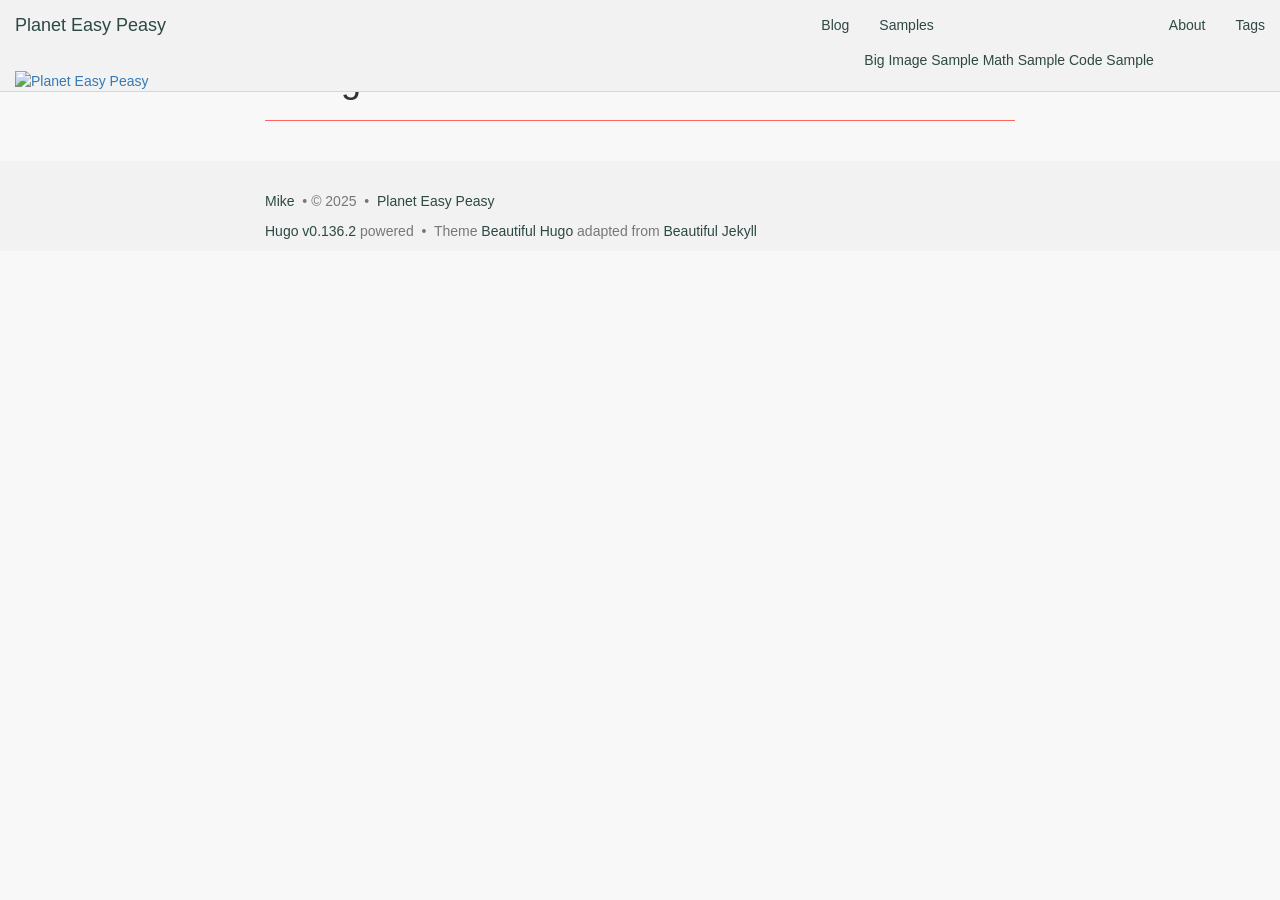
==== categories/index.html @ 68862571 "fix social on home" ====
<!DOCTYPE html>
<html lang="en" itemscope itemtype="http://schema.org/WebPage">
  <head>
    

  <meta charset="utf-8" />
  <meta http-equiv="X-UA-Compatible" content="IE=edge">
  <meta name="viewport" content="width=device-width, initial-scale=1.0, maximum-scale=1.0">

 


      <title>Overview of all pages with the category #Categories - Planet Easy Peasy</title>

  <meta name="description" content="Overview of all pages with the category #Categories, such as: %!s(&lt;nil&gt;)">
  <meta name="author" content="Mike"/><script type="application/ld+json">
{
    "@context": "http://schema.org",
    "@type": "WebSite",
    "name": "Planet Easy Peasy",
    
    "url": "https:\/\/planeteasypeasy.com\/"
}
</script><script type="application/ld+json">
{
  "@context": "http://schema.org",
  "@type": "Organization",
  "name": "",
  "url": "https:\/\/planeteasypeasy.com\/"
  
  
  
  
}
</script>

<meta property="og:title" content="Categories" />
<meta property="og:image" content="https://planeteasypeasy.com/img/mturko_primary2_500x500.png" />
<meta property="og:url" content="https://planeteasypeasy.com/categories/" />
<meta property="og:type" content="website" />
<meta property="og:site_name" content="Planet Easy Peasy" />

  <meta name="twitter:title" content="Categories" />
  <meta name="twitter:image" content="https://planeteasypeasy.com/img/mturko_primary2_500x500.png" />
  <meta name="twitter:card" content="summary_large_image" />
  <meta name="twitter:site" content="@username" />
  <meta name="twitter:creator" content="@username" />
  <link href='https://planeteasypeasy.com/img/favicon.ico' rel='icon' type='image/x-icon'/>
  <meta name="generator" content="Hugo 0.136.2">
  <link rel="alternate" href="https://planeteasypeasy.com/index.xml" type="application/rss+xml" title="Planet Easy Peasy"><link rel="stylesheet" href="https://cdn.jsdelivr.net/npm/katex@0.16.7/dist/katex.min.css" integrity="sha384-3UiQGuEI4TTMaFmGIZumfRPtfKQ3trwQE2JgosJxCnGmQpL/lJdjpcHkaaFwHlcI" crossorigin="anonymous">
  <link rel="stylesheet" href="https://use.fontawesome.com/releases/v6.6.0/css/all.css" integrity="sha384-h/hnnw1Bi4nbpD6kE7nYfCXzovi622sY5WBxww8ARKwpdLj5kUWjRuyiXaD1U2JT" crossorigin="anonymous">
  <link rel="stylesheet" href="https://cdn.jsdelivr.net/npm/bootstrap@3.4.1/dist/css/bootstrap.min.css" integrity="sha384-HSMxcRTRxnN+Bdg0JdbxYKrThecOKuH5zCYotlSAcp1+c8xmyTe9GYg1l9a69psu" crossorigin="anonymous"><link rel="stylesheet" href="https://planeteasypeasy.com/css/main.css" /> 
  
<link rel="stylesheet" href="../css/styles_tko.css">
<link rel="stylesheet" href="https://fonts.googleapis.com/css?family=Lora:400,700,400italic,700italic" />
  <link rel="stylesheet" href="https://fonts.googleapis.com/css?family=Open+Sans:300italic,400italic,600italic,700italic,800italic,400,300,600,700,800" />
  <link rel="stylesheet" href="https://planeteasypeasy.com/css/highlight.min.css" /><link rel="stylesheet" href="https://planeteasypeasy.com/css/codeblock.css" /><link rel="stylesheet" href="https://cdnjs.cloudflare.com/ajax/libs/photoswipe/4.1.2/photoswipe.min.css" integrity="sha384-h/L2W9KefUClHWaty3SLE5F/qvc4djlyR4qY3NUV5HGQBBW7stbcfff1+I/vmsHh" crossorigin="anonymous">
  <link rel="stylesheet" href="https://cdnjs.cloudflare.com/ajax/libs/photoswipe/4.1.2/default-skin/default-skin.min.css" integrity="sha384-iD0dNku6PYSIQLyfTOpB06F2KCZJAKLOThS5HRe8b3ibhdEQ6eKsFf/EeFxdOt5R" crossorigin="anonymous">

<script>document.documentElement.setAttribute('data-theme', 'default');</script>







<script>(function(w,d,s,l,i){w[l]=w[l]||[];w[l].push({'gtm.start':
new Date().getTime(),event:'gtm.js'});var f=d.getElementsByTagName(s)[0],
j=d.createElement(s),dl=l!='dataLayer'?'&l='+l:'';j.async=true;j.src=
'https://www.googletagmanager.com/gtm.js?id='+i+dl;f.parentNode.insertBefore(j,f);
})(window,document,'script','dataLayer','GTM-P7T9D723');</script>


	

<script type="application/ld+json">
    {
        "@context": "http://schema.org",
        "@type": "Organization",
        "url": "https://miketurko.com",
        "logo": "https://miketurko.com/img/avatar-icon.png",
        "name": "Mike Turko",
        "headline": "Graphic Design, Triathlons, ",
        "articleBody": "Mike is..."
    }
</script>


<link rel="stylesheet" href="../css/comments.css">
<link rel="icon" type="image/png" href="../img/favicon-96x96.png" sizes="96x96" />
<link rel="icon" type="image/svg+xml" href="../img/favicon.svg" />
<link rel="shortcut icon" href="../img/favicon.ico" />
<link rel="apple-touch-icon" sizes="180x180" href="../img/apple-touch-icon.png" />
<meta name="apple-mobile-web-app-title" content="Easy HR Comms" />
<link rel="manifest" href="../img/site.webmanifest" />

 
<script>
function includeHTML() {
  var z, i, elmnt, file, xhttp;
   
  z = document.getElementsByTagName("*");
  for (i = 0; i < z.length; i++) {
    elmnt = z[i];
     
    file = elmnt.getAttribute("w3-include-html");
    if (file) {
       
      xhttp = new XMLHttpRequest();
      xhttp.onreadystatechange = function() {
        if (this.readyState == 4) {
          if (this.status == 200) {elmnt.innerHTML = this.responseText;}
          if (this.status == 404) {elmnt.innerHTML = "Page not found.";}
           
          elmnt.removeAttribute("w3-include-html");
          includeHTML();
        }
      }      
      xhttp.open("GET", file, true);
      xhttp.send();
       
      return;
    }
  }
};
</script>


  </head>
  <body>
  
<noscript><iframe src="https://www.googletagmanager.com/ns.html?id=GTM-P7T9D723"
height="0" width="0" style="display:none;visibility:hidden"></iframe></noscript>

    <nav class="navbar navbar-default navbar-fixed-top navbar-custom">
  <div class="container-fluid">
    <div class="navbar-header">
      <button type="button" class="navbar-toggle" data-toggle="collapse" data-target="#main-navbar">
        <span class="sr-only">Toggle navigation</span>
        <span class="icon-bar"></span>
        <span class="icon-bar"></span>
        <span class="icon-bar"></span>
      </button>
      <a class="navbar-brand" href="https://planeteasypeasy.com/">Planet Easy Peasy</a>
    </div>

    <div class="collapse navbar-collapse" id="main-navbar">
      <ul class="nav navbar-nav navbar-right">
        
          
            <li>
              <a title="Blog" href="../">Blog</a>
            </li>
          
        
          
            <li class="navlinks-container">
              <a class="navlinks-parent" role="button" tabindex="0">Samples</a>
              <div class="navlinks-children">
                
                  <a href="../post/2017-03-07-bigimg-sample">Big Image Sample</a>
                
                  <a href="../post/2017-03-05-math-sample">Math Sample</a>
                
                  <a href="../post/2016-03-08-code-sample">Code Sample</a>
                
              </div>
            </li>
          
        
          
            <li>
              <a title="About" href="../page/about/">About</a>
            </li>
          
        
          
            <li>
              <a title="Tags" href="../tags">Tags</a>
            </li>
          
        

        

        
      </ul>
    </div>

    
      <div class="avatar-container">
        <div class="avatar-img-border">
          <a title="Planet Easy Peasy" href="https://planeteasypeasy.com/">
            <img class="avatar-img" src="https://planeteasypeasy.com/img/mturko_primary2_500x500.png" alt="Planet Easy Peasy" />
           
          </a>
        </div>
      </div>
    

  </div>
</nav>




    


<div class="pswp" tabindex="-1" role="dialog" aria-hidden="true">

<div class="pswp__bg"></div>

<div class="pswp__scroll-wrap">
    
    <div class="pswp__container">
      <div class="pswp__item"></div>
      <div class="pswp__item"></div>
      <div class="pswp__item"></div>
    </div>
    
    <div class="pswp__ui pswp__ui--hidden">
    <div class="pswp__top-bar">
      
      <div class="pswp__counter"></div>
      <button class="pswp__button pswp__button--close" title="Close (Esc)"></button>
      <button class="pswp__button pswp__button--share" title="Share"></button>
      <button class="pswp__button pswp__button--fs" title="Toggle fullscreen"></button>
      <button class="pswp__button pswp__button--zoom" title="Zoom in/out"></button>
      
      
      <div class="pswp__preloader">
        <div class="pswp__preloader__icn">
          <div class="pswp__preloader__cut">
            <div class="pswp__preloader__donut"></div>
          </div>
        </div>
      </div>
    </div>
    <div class="pswp__share-modal pswp__share-modal--hidden pswp__single-tap">
      <div class="pswp__share-tooltip"></div>
    </div>
    <button class="pswp__button pswp__button--arrow--left" title="Previous (arrow left)">
    </button>
    <button class="pswp__button pswp__button--arrow--right" title="Next (arrow right)">
    </button>
    <div class="pswp__caption">
      <div class="pswp__caption__center"></div>
    </div>
    </div>
    </div>
</div>


  
  
  






  

  <header class="header-section ">
    
    
    <div class="intro-header no-img">
      <div class="container">
        <div class="row">
          <div class="col-lg-8 col-lg-offset-2 col-md-10 col-md-offset-1">
            <div class="categories-heading">
              
                <h1>Categories</h1>
              
              
                <hr class="small">
              
              
              
            </div>
          </div>
        </div>
      </div>
    </div>
  
  </header>


    



<div class="container" role="main">
  <div class="col-lg-8 col-lg-offset-2 col-md-10 col-md-offset-1">
    <article class="post-preview">
      <div class="panel-group" id="accordion">
        
      </div>
    </article>
  </div>
</div>



      <footer>
  <div class="container">
    
    <div class="row">
      <div class="col-lg-8 col-lg-offset-2 col-md-10 col-md-offset-1">
        <ul class="list-inline text-center footer-links">
          
              <li>
		
		  <a href="mailto:youremail@domain.com" title="Email me">
		
                  <span class="fa-stack fa-lg">
                    <i class="fas fa-circle fa-stack-2x"></i>
                    <i class="fas fa-envelope fa-stack-1x fa-inverse"></i>
                  </span>
                </a>
              </li>
              <li>
		
		  <a href="https://www.facebook.com/username" title="Facebook">
		
                  <span class="fa-stack fa-lg">
                    <i class="fas fa-circle fa-stack-2x"></i>
                    <i class="fab fa-facebook fa-stack-1x fa-inverse"></i>
                  </span>
                </a>
              </li>
              <li>
		
		  <a href="https://twitter.com/username" title="Twitter">
		
                  <span class="fa-stack fa-lg">
                    <i class="fas fa-circle fa-stack-2x"></i>
                    <i class="fab fa-x-twitter fa-stack-1x fa-inverse"></i>
                  </span>
                </a>
              </li>
              <li>
		
		  <a href="https://stackoverflow.com/users/12345678/john-smith" title="Bluesky">
		
                  <span class="fa-stack fa-lg">
                    <i class="fas fa-circle fa-stack-2x"></i>
                    <i class="fab fa-bluesky fa-stack-1x fa-inverse"></i>
                  </span>
                </a>
              </li>
          
        </ul>
        <p class="credits copyright text-muted">
          
            
              <a href="miketurko.com">Mike</a>
            
          

          &nbsp;&bull;&nbsp;&copy;
          
            2025
          

          
            &nbsp;&bull;&nbsp;
            <a href="https://planeteasypeasy.com/">Planet Easy Peasy</a>
          
        </p>
        
        <p class="credits theme-by text-muted">
          <a href="https://gohugo.io">Hugo v0.136.2</a> powered &nbsp;&bull;&nbsp; Theme <a href="https://github.com/halogenica/beautifulhugo">Beautiful Hugo</a> adapted from <a href="https://deanattali.com/beautiful-jekyll/">Beautiful Jekyll</a>
          
        </p>
      </div>
    </div>
  </div>
</footer><script defer src="https://cdn.jsdelivr.net/npm/katex@0.16.7/dist/katex.min.js" integrity="sha384-G0zcxDFp5LWZtDuRMnBkk3EphCK1lhEf4UEyEM693ka574TZGwo4IWwS6QLzM/2t" crossorigin="anonymous"></script>
<script defer src="https://cdn.jsdelivr.net/npm/katex@0.16.7/dist/contrib/auto-render.min.js" integrity="sha384-+VBxd3r6XgURycqtZ117nYw44OOcIax56Z4dCRWbxyPt0Koah1uHoK0o4+/RRE05" crossorigin="anonymous" onload="renderMathInElement(document.body);"></script>
<script src="https://code.jquery.com/jquery-3.7.0.slim.min.js" integrity="sha384-w5y/xIeYixWvfM+A1cEbmHPURnvyqmVg5eVENruEdDjcyRLUSNej7512JQGspFUr" crossorigin="anonymous"></script>
<script src="https://cdn.jsdelivr.net/npm/bootstrap@3.4.1/dist/js/bootstrap.min.js" integrity="sha384-aJ21OjlMXNL5UyIl/XNwTMqvzeRMZH2w8c5cRVpzpU8Y5bApTppSuUkhZXN0VxHd" crossorigin="anonymous"></script>

<script src="https://planeteasypeasy.com/js/main.js"></script>
<script src="https://planeteasypeasy.com/js/highlight.min.js"></script>
<script> hljs.initHighlightingOnLoad(); </script>
<script> $(document).ready(function() {$("pre.chroma").css("padding","0");}); </script><script src="https://cdnjs.cloudflare.com/ajax/libs/photoswipe/4.1.2/photoswipe.min.js" integrity="sha384-QELNnmcmU8IR9ZAykt67vGr9/rZJdHbiWi64V88fCPaOohUlHCqUD/unNN0BXSqy" crossorigin="anonymous"></script>
<script src="https://cdnjs.cloudflare.com/ajax/libs/photoswipe/4.1.2/photoswipe-ui-default.min.js" integrity="sha384-m67o7SkQ1ALzKZIFh4CiTA8tmadaujiTa9Vu+nqPSwDOqHrDmxLezTdFln8077+q" crossorigin="anonymous"></script><script src="https://planeteasypeasy.com/js/load-photoswipe.js"></script>










    
		
  <script type="text/javascript" id="hs-script-loader" async defer src="//js-na1.hs-scripts.com/45783127.js"></script>



  </body>
</html>
---- css/styles_tko.css ----
/* =================================================================== 
 * Mike Turko Stylesheet MikeTurko.com
 * Template Ver. 1.0.0
 * 02-23-2024
 
  * TOC:
 * # SETTINGS
 *      ## fonts
 *      ## colors
 *      ## spacing and typescale
 *      ## grid variables
 * # BODY
 * # BLOCKQUOTE
 * # SOCIAL SHARE
 * # COMMENTS
 * # FIND YOUR TIME
 * # TIP JAR CONTACT FORM
 * 		## two column set up
		## paypal button
 * # ALERT CIRCLE MARKDOWN SHORTCODE
 * # POST PAGE
 *		## read more
 * # FOOTER
 *      ## copyright
 *      ## go top
 * ------------------------------------------------------------------*/
 
 @import url("fonts.css");
 
 :root[data-theme="holiday"] {
  --primary-hue: 0; /* Red instead of teal */
}
 
 /*font-family: 'Merriweather', serif; normal, italic, bold, bold italic*/
:root{
	
	
	--regular: normal;
    --bold: bold;
  	--light		:400;  
	--regular   :500;
	--semi-bold  :600;
	--bold 		 :700;
	--xbold 	 :800;
	--checkout-text-font-family: -apple-system,BlinkMacSystemFont,"Segoe UI","Roboto","Helvetica Neue","Ubuntu",sans-serif;
	--theme-font-family:'Open Sans', 'Helvetica Neue', Helvetica, Arial, sans-serif;
} 
 
:root[data-theme="default"]{
 /* Base palette */
	--primary-hue: 170; /*#304904*/
	--secondary-hue: 4; /*#ff675c*/
	--base-bg: hsla(120, 8%, 97%, 1);
	--headfoot-bg: hsla(0, 0%, 95%, 1);  	
	--primary: hsla(var(--primary-hue), 25%, 23%, 1);
	--secondary: hsla(var(--secondary-hue), 100%, 68%, 1);
	--secondary-bg: hsla(var(--secondary-hue), 100%, 68%, .5);
	--neutral-bg: hsla(120, 8%, 97%, 1);
	--text: hsla(0, 0%, 20%, 1);
	--heather-gray hsla(201, 19%, 76%, 1)
	
	 /* Derived colors */
	--page-subheading: hsla(var(--primary-hue), 25%, 23%, 1);
	--post-title: hsla(var(--primary-hue), 25%, 23%, 1);
	--post-subtitle: hsla(4, 100%, 68%, 1);
	--callout-bg: hsla(0, 100%, 95%, 0.2);
	--border: hsla(0, 0%, 83%, 1);
	--code-highlite: hsla(var(--primary-hue), 25%, 23%, .5);
	--code-highlite-text: hsla(0, 0%, 100%, 1);
	--links: hsla(170, 25%, 23%, .8);
	--links-hover: hsla(4, 100%, 68%, 1);
  
  
	--contact-section-wrap: hsla(52, 100%, 50%, .5);
	--tipjar-section-wrap: hsla(52, 100%, 50%, .5);
	--donate-button-text: hsla(0, 0%, 0%, 1);
	--donate-button-fill: hsla(52, 100%, 50%, 1);
	--donate-button-hover: hsla(52, 100%, 50%, .8);
	
  /* shades */	
  --color-black: hsla(0, 0%, 0%, 1);
  --color-gray-19: #141415;
  --color-gray-18: #27292a;
  --color-gray-17: #3b3d40;
  --color-gray-16: #4f5255;
  --color-gray-15: #63676a;
  --color-gray-14: #767b7f;
  --color-gray-13: #8a9094;
  --color-gray-12: #9ea4aa;
  --color-gray-11: #b1b9bf;
  --color-gray-10: #c5cdd4;
  --color-gray-9: #cbd2d8;
  --color-gray-8: #d1d7dd;
  --color-gray-7: #d6dce1;
  --color-gray-6: #dce1e5;
  --color-gray-5: #e2e6ea;
  --color-gray-4: #e8ebee;
  --color-gray-3: #eef0f2;
  --color-gray-2: #f3f5f6;
  --color-gray-1: #f9fafb;
  --color-white: #ffffff;
  }
  
:root[data-theme="cyber"]{
/* Base palette */
	--base-bg: hsla(240, 40%, 8%, 1);
	--headfoot-bg: hsla(0, 0%, 98%, 1);  	
	--primary-hue: 180; /*#304904*/
	--secondary-hue: 320; /*#ff675c*/
	--primary: hsla(var(--primary-hue), 100%, 50%, 1);
	--secondary: hsla(var(--secondary-hue), 100%, 50%, 1);
	--secondary-bg: hsla(var(--secondary-hue), 100%, 68%, .5);
	--neutral-bg: hsla(120, 8%, 97%, 1);
	--text: hsla(0, 0%, 95%, 1);
	--heather-gray hsla(201, 19%, 76%, 1)
	/* Derived colors */
	--page-subheading: hsla(var(--primary-hue), 30%, 35%, 1);
	--post-title: hsla(var(--primary-hue), 100%, 50%, 1);
	--post-subtitle: hsla(var(--secondary-hue), 100%, 50%, 1);
	--callout-bg: hsla(160, 30%, 35%, 0.05);
	--border: hsla(0, 0%, 83%, 1);
	--code-highlite: hsla(var(--primary-hue), 25%, 23%, .5);
	--code-highlite-text: hsla(0, 0%, 100%, 1);
	--links: hsla(var(--primary-hue), 30%, 35%, 1);
	--links-hover: hhsla(var(--secondary-hue), 50%, 60%, 1);	
}  
  
 

body{background:var(--base-bg);
color: var(--text);
}

blockquote {
    padding: 10px 20px;
    margin: 0 0 20px;
    font-size: 17.5px;
    border-left: 5px solid var(--secondary);
	background-color:var(--callout-bg);
	
}


.navbar, footer{
	background:var(--headfoot-bg);
	border-color:var(--color-gray-8);

}

p a {color: var(--links)}

a:hover {color: var(--links-hover)}

.post-subheading{}

.navbar-custom .navbar-brand, .navbar-custom .nav li a{
	color: var(--primary)}


footer a{
	color: var(--primary)
}

/* blog title and subtitle*/
.post-preview a:focus,
.post-preview a:hover {
  text-decoration: none;
  color: var(--secondary)
}

.post-title{
  color: var(--post-title);
}

.post-preview .post-subtitle{
  color: var(--post-subtitle);
  font-weight: 500
}

.post-title:hover{
  color: var(--secondary)!important;
}
.post-read-more{color:var(--primary);}


/* blog tags*/
.blog-tags a {color:var(--links)}
 
.page-heading {color:var(--primary);}
.page-subheading {color:var(--page-subheading);font-weight:700!important}
.well h2{color:#404040;}
.well {background-color:#f5f5f5}

/* blog post page*/

.blog-post h2{
  color: var(--post-title);
	
}


.container-top {
  --offset: 100px;
  --fade: 80px;
  
  display: flex;
  align-items: flex-end;
  width: 60px;
  justify-self: end;
  justify-content: flex-end;
  -webkit-mask:linear-gradient(#0000 calc(100vh + var(--offset)),#000 calc(100vh + var(--offset) + var(--fade)));
}

.top {
  position: sticky;
  bottom: 20px;      
  margin-right:10px; 
  
  /* visual styling */
  width:100%;
  aspect-ratio:1;
  background:var(--callout-bg);
  border-radius:10px;
}
.top:before {
  content:"";
  position:absolute;
  inset:30%;
  transform:translateY(20%) rotate(-45deg);
  border-top:5px solid #fff;
  border-right:5px solid #fff;
}

.well{
	background-color:var(--neutral-bg);
	font-family: var(--theme-font-family)
	
}


/*hugo markup hilight text*/
code {
    padding: 2px 4px;
    font-size: 90%;
    color: var(--code-highlite-text);
    background-color:var(--code-highlite); 
    border-radius: 4px;
}

/*commentstko*/
.commentwraptko {
margin-top:10px;
font-family:  var(--checkout-text-font-family);
	
}

 
 /* SIGNUP FORM */

 
.container_form {
  border-radius: 5px;
  background-color: #f2f2f2;
  padding: 20px;
  margin-top:25px
}

input[type=text], select, textarea {
  width: 100%;
  padding: 12px;
  border: 1px solid #ccc;
  border-radius: 4px;
  box-sizing: border-box;
  margin-top: 6px;
  margin-bottom: 16px;
  resize: vertical;
}
input[type=email], select, textarea {
  width: 100%;
  padding: 12px;
  border: 1px solid #ccc;
  border-radius: 4px;
  box-sizing: border-box;
  margin-top: 6px;
  margin-bottom: 16px;
  resize: vertical;
}

#subForm label{
  font-family:  var(--checkout-text-font-family);
  font-weight: normal
}

#cm-privacy-consent{
 width:auto;
  
  border: 1px solid #ccc;
  border-radius: 4px;
  box-sizing: border-box;
  margin-top: 6px;
  margin-bottom: 16px;
  resize: vertical;}
  
.iagree_text{font-size:15px; display:inline}
 
button[type=submit] {
  background-color: var(--primary);
  color: white;
  padding: 12px 20px;
  border: none;
  border-radius: 4px;
  cursor: pointer;
  font-family:  var(--checkout-text-font-family);
} 

 button[type=submit]:hover {
  background-color: var(--links-hover);
}

 label .sc-dnqmqq{color: var(--secondary); } 
 
 /* END SIGNUP FORM */ 

/* TKO TIP JAR AREA */
* {
  box-sizing: border-box;
}

/* Container for flexboxes */
.tipjar_row {
  display: flex;
  flex-wrap: wrap;
  margin-bottom:10px;
  margin-top:25px;
  background-color:var(--primary);
}

/* Create four equal columns */

.tipjar_row p{
color: var(--color-white);
font-family: var(--theme-font-family);	
}


.tipjar_column {
  flex: 25%;
  padding: 20px;
}

.contact_column {
  flex: 25%;
  padding: 20px;
  border-right:3px solid white;
 
}


.contact_title, .tipjar_title{
  color: var(--color-white);
}

/* On screens that are 992px wide or less, go from four columns to two columns */
@media screen and (max-width: 992px) {
  .tipjar_column {
    flex: 50%;
  }
  .contact_column {
    flex: 50%;

  }
}

/* On screens that are 600px wide or less, make the columns stack on top of each other instead of next to each other */
@media screen and (max-width: 600px) {
  .tipjar_row {
    flex-direction: column;
  }
  
    .contact_column{
   
	  border-right:none;
	  border-bottom:3px solid white;
  }
  
  
}


/* PAYPAL BUTTON */


#donate_paypal_wrap {
  display: flex;
  justify-content: center;
  align-items: center;
  margin-bottom:5px
}

#donate_paypal{
  background-color:white;
    padding:10px;
  border-radius:5px;
}



 a.button_paypal:link,  a.button_paypal:visited {
  background-color: var(--donate-button-fill);
  color: var(--donate-button-text);
  padding: 10px 25px;
  text-align: center;
  text-decoration: none;
  display: inline-block;
  width:265px;
  border-radius:5px;
  font-family:  var(--checkout-text-font-family);
  font-weight: 500;
  font-size: 15px
}

a.button_paypal:hover, a.button_paypal:active {
  background-color: var(--donate-button-hover);
}

.fa {
	
	color:var(--primary);
	font-size:21px;
}

.post-read-more {
color: var(--primary)
}

.post-preview a{
color: var(--primary)
}

hr.small{
border-color: var(--secondary)

}

.share_post{
font-family:var(--theme-font-family);
color:var(--heather-gray);
font-size:17px
}
.share-box{
margin-top:2px;
text-shadow:none
}



/* FIND YOUR TIME*/

		.error-message {
            color: #dc3545;
            font-size: 0.9em;
            margin-top: 4px;
            display: block;
        }
        .invalid-time {
            color: #dc3545 !important;
        }
		
        .container2 {
            max-width: 100%;
            margin: 0px auto;
            padding: 20px;
            font-family: Arial, sans-serif;
        }
        .input-group2 {
            margin: 15px 0;
        }
        label {
            display: block;
            margin-bottom: 5px;
        }
        input, select {
            width: 100%;
            padding: 8px;
            margin-bottom: 5px;
        }
        .event-time {
            font-size: 0.9em;
            color: #666;
            margin-bottom: 10px;
        }
        #result {
            font-size: 1.2em;
            font-weight: bold;
            margin-top: 20px;
            padding: 15px;
            background-color: #f0f0f0;
            border-radius: 4px;
        }
/*END FIND YOUR TIME*/


/*ALERT CIRCLE CHECK SHORTCODE*/
.alert {
  padding: 1rem;
  border-radius: 4px;
  margin: 1.5rem 0;
  display: flex;
  align-items: start;
  gap: 1rem;

}

.alert-content {
  font-family:  var(--checkout-text-font-family);
  font-weight: var(--semi-bold)
}

.alert-circle-check {
  background: var(--neutral-bg);
  border: 1px solid var(--primary);
}

.alert-warning {
  background: #fff3e0;
  border: 1px solid #ffcc80;
}

.alert-icon {
  font-size: 1.2em;
}

.alert-circle-check .alert-icon {
  color: var(--primary);
}

.alert-warning .alert-icon {
  color: #ef6c00;
}
/*END SHORTCODE*/



/* SOCIAL SHARE TKO*/

#socialshare_tko {
	width:100%;
	margin-top:5px
}


/* hide on home page*/
.posts-list #socialshare_tko {
	display: none
}


.share-container {
  position: relative;
  display: inline-block;
  text-shadow:none
}

.share-button {
  background: #ffffff;
  border: 2px solid #e0e0e0;
  border-radius: 50%;
  width: 40px;
  height: 40px;
  cursor: pointer;
  transition: all 0.3s ease;
  display: flex;
  align-items: center;
  justify-content: center;
  box-shadow: 0px 0px 3px var(--primary);
}

.share-button:hover {
  background: #f5f5f5;
  transform: rotate(360deg);
}

.dropdown-content {
  display: none;
  position: absolute;
  left: 0;
  background: white;
  min-width: 200px;
  box-shadow: 0 8px 16px rgba(0,0,0,0.1);
  border-radius: 8px;
  padding: 10px 0;
  margin-top: 10px;
  z-index: 1;
}

.dropdown-content.show {
  display: block;
  animation: slideDown 0.3s ease;
}

.dropdown-item {
  padding: 12px 20px;
  text-decoration: none;
  display: flex;
  align-items: center;
  color: #333;
  transition: all 0.2s ease;
}

#dropdownContent .dropdown-item:hover {
  background: #f8f9fa;
  transform: translateX(5px);
}

.dropdown-item i {
  width: 25px;
  margin-right: 15px;
}

/* Platform-specific colors */
#dropdownContent .linkedin { color: #0A66C2}
#dropdownContent .facebook { color: #1877F2; }
#dropdownContent .bluesky { color: #1185F0; }
#dropdownContent .email { color: #EA4335; }
#dropdownContent .copy-link { color: #6c757d; }
#dropdownContent .twitter { color: #000000; }

@keyframes slideDown {
  from { opacity: 0; transform: translateY(-10px); }
  to { opacity: 1; transform: translateY(0); }
}
</style>
---- css/comments.css ----
.comments {
  padding-bottom: 25px;
}
.comments .write-comment button, .comments .comment-login-form button, .comments .comment-register-form button {
  display: inline-flex;
  align-items: center;
  justify-content: center;
  background-color: #424653;
  color: #ffffff;
  text-decoration: none;
  margin: 5px 5px 0 0;
  padding: 0 12px;
  border-radius: 4px;
  font-size: 14px;
  font-weight: 600;
  height: 35px;
  border: 0;
  transition: background-color 0.2s ease;
  position: relative;
  overflow: hidden;
}
.comments .write-comment button:hover, .comments .comment-login-form button:hover, .comments .comment-register-form button:hover {
  background-color: #373a45;
  transition: background-color 0.2s ease;
}
.comments .write-comment button:disabled, .comments .comment-login-form button:disabled, .comments .comment-register-form button:disabled {
  background-color: #b3b5ba;
  color: white;
  cursor: not-allowed;
}
.comments .write-comment button:disabled:hover, .comments .comment-login-form button:disabled:hover, .comments .comment-register-form button:disabled:hover {
  background-color: #b3b5ba;
}
.comments .write-comment button.alt, .comments .comment-login-form button.alt, .comments .comment-register-form button.alt {
  background-color: transparent;
  border: 1px solid #c4c7d0;
  color: #6f768c;
  font-weight: 500;
  transition: border 0.2s ease;
}
.comments .write-comment button.alt:hover, .comments .comment-login-form button.alt:hover, .comments .comment-register-form button.alt:hover {
  border: 1px solid #8b91a3;
  color: #595e6f;
  transition: border 0.2s ease;
}
.comments .login-btn, .comments .register-btn, .comments .search-btn {
  text-decoration: none;
  color: #a4a7b4;
  font-size: 14px;
  font-weight: 500;
  padding-right: 15px;
}
.comments .login-btn:hover, .comments .register-btn:hover, .comments .search-btn:hover {
  color: #888c9d;
}
.comments .login-btn i, .comments .register-btn i, .comments .search-btn i {
  padding-right: 10px;
}
.comments .search-btn {
  padding-right: 0;
  padding-left: 15px;
  font-size: 14px;
}
.comments .comment-header {
  display: flex;
  border-bottom: 1px solid #f0f1f5;
  padding: 25px 0 15px 0;
  margin-bottom: 10px;
  align-items: center;
}
.comments .comment-header .total {
  color: #7e808a;
  font-size: 16px;
  padding-right: 25px;
  font-weight: 500;
}
.comments .comment-header .comment-btns {
  flex-grow: 1;
}
.comments .comment-header .sort-by {
  display: inline-flex;
  align-items: center;
  position: relative;
  height: 35px;
  z-index: 999;
}
.comments .comment-header .sort-by a {
  text-decoration: none;
  font-size: 14px;
}
.comments .comment-header .sort-by > a {
  color: #71737c;
  font-weight: 500;
}
.comments .comment-header .sort-by > a i {
  padding-left: 10px;
  color: #c1c3ce;
}
.comments .comment-header .sort-by .options {
  display: none;
  position: absolute;
  top: 100%;
  right: 0;
  width: 160px;
  border-radius: 4px;
  overflow: hidden;
  flex-flow: column;
  box-shadow: 0 0 3px 0 rgba(0, 0, 0, 0.2);
}
.comments .comment-header .sort-by .options a {
  padding: 6px 10px;
  border-bottom: 1px solid #f2f2f7;
  color: #707179;
  background-color: #fff;
  font-size: 14px;
}
.comments .comment-header .sort-by .options a:last-child {
  border: 0;
}
.comments .comment-header .sort-by .options a:hover {
  background-color: #424449;
  color: #fff;
}
.comments .comment-header .sort-by:hover .options, .comments .comment-header .sort-by:active .options {
  display: flex;
}
.comments .comment-header .sort-by:hover > a, .comments .comment-header .sort-by:active > a {
  color: #4d4e54;
}
.comments .comment-header .sort-by:hover > a i, .comments .comment-header .sort-by:active > a i {
  color: #969aac;
}
.comments .write-comment, .comments .comment-auth-forms {
  width: 100%;
  padding: 10px 0 10px 0;
}
.comments .write-comment.hidden, .comments .comment-auth-forms.hidden {
  display: none;
}
.comments .write-comment .content, .comments .comment-auth-forms .content {
  display: flex;
  flex-flow: column;
  width: 100%;
  padding: 5px 0 0 0;
}
.comments .write-comment .content textarea, .comments .comment-auth-forms .content textarea {
  width: 100%;
  padding: 10px;
  border: 1px solid #dfe1e7;
  border-bottom: 0;
  border-top-left-radius: 4px;
  border-top-right-radius: 4px;
  height: 150px;
  margin-top: 5px;
  resize: none;
  outline: 0;
}
.comments .write-comment .content textarea::-moz-placeholder, .comments .comment-auth-forms .content textarea::-moz-placeholder {
  color: #a8abb4;
}
.comments .write-comment .content textarea::placeholder, .comments .comment-auth-forms .content textarea::placeholder {
  color: #a8abb4;
}
.comments .write-comment .content .toolbar, .comments .comment-auth-forms .content .toolbar {
  display: flex;
  width: 100%;
  border: 1px solid #dfe1e7;
  background-color: #f8f8f8;
  border-bottom-left-radius: 4px;
  border-bottom-right-radius: 4px;
}
.comments .write-comment .content .toolbar .fa-solid, .comments .comment-auth-forms .content .toolbar .fa-solid {
  padding: 10px;
  cursor: pointer;
  color: #7a7a7a;
  font-size: 14px;
}
.comments .write-comment .content .toolbar .fa-solid:hover, .comments .comment-auth-forms .content .toolbar .fa-solid:hover {
  color: #474747;
}
.comments .write-comment input, .comments .comment-auth-forms input {
  display: block;
  width: 250px;
  max-width: 100%;
  padding: 10px;
  border: 1px solid #dfe1e7;
  border-radius: 5px;
  margin-top: 10px;
}
.comments .write-comment input::-moz-placeholder, .comments .comment-auth-forms input::-moz-placeholder {
  color: #a8abb4;
}
.comments .write-comment input::placeholder, .comments .comment-auth-forms input::placeholder {
  color: #a8abb4;
}
.comments .write-comment button, .comments .comment-auth-forms button {
  cursor: pointer;
}
.comments .write-comment .msg .error, .comments .comment-auth-forms .msg .error {
  display: inline-block;
  padding: 10px 0 0 0;
  color: #d10e0e;
  font-size: 14px;
  font-weight: 500;
}
.comments .write-comment {
  padding: 5px 0 15px 0;
}
.comments .comment-auth-forms {
  display: flex;
  flex-wrap: wrap;
  border-bottom: 1px solid #f0f1f5;
  margin-bottom: 25px;
  padding: 25px 0;
}
.comments .comment-auth-forms button {
  margin-top: 20px;
}
.comments .comment-auth-forms form h3 {
  margin: 0;
  padding: 0 0 10px 0;
  font-size: 16px;
  font-weight: 500;
  color: #7e808a;
}
.comments .comment-auth-forms form.comment-register-form {
  border-left: 1px solid #f0f1f5;
  padding-left: 35px;
  margin-left: 35px;
}
.comments .comment-content .comment-placeholder-content, .comments .comment-content .comment-search input {
  display: block;
  width: 100%;
  padding: 12px 15px;
  border: 1px solid #dfe1e7;
  border-radius: 4px;
  margin: 20px 0;
}
.comments .comment-content .comment-placeholder-content::-moz-placeholder, .comments .comment-content .comment-search input::-moz-placeholder {
  color: #a8abb4;
}
.comments .comment-content .comment-placeholder-content::placeholder, .comments .comment-content .comment-search input::placeholder {
  color: #a8abb4;
}
.comments .comment-content .comment-search {
  display: none;
  position: relative;
}
.comments .comment-content .comment-search i {
  position: absolute;
  top: 50%;
  left: 15px;
  transform: translateY(-50%);
  color: #a8abb4;
  font-size: 14px;
}
.comments .comment-content .comment-search input {
  padding-left: 40px;
}
.comments .comment {
  display: flex;
  flex-flow: row;
  width: 100%;
  max-width: 100%;
  padding-top: 10px;
}
.comments .comment > .comment-profile-picture {
  width: 55px;
  padding-right: 12px;
}
.comments .comment > .comment-profile-picture span {
  display: flex;
  align-items: center;
  justify-content: center;
  width: 42px;
  height: 42px;
  color: #fff;
  background-color: #777;
  border-radius: 50px;
  font-size: 14px;
  font-weight: 500;
}
.comments .comment > .comment-profile-picture img {
  border-radius: 50px;
  width: 42px;
  height: 42px;
}
.comments .comment > .con {
  display: flex;
  flex-flow: column;
  width: calc(100% - 55px);
  max-width: calc(100% - 55px);
}
.comments .comment > .con.highlighted {
  border-left: 3px solid #416daf;
  padding-left: 20px;
}
.comments .comment > .con .votes {
  display: flex;
  flex-flow: column;
  min-width: 40px;
  align-items: center;
}
.comments .comment > .con .votes .up, .comments .comment > .con .votes .down {
  display: flex;
  text-decoration: none;
}
.comments .comment > .con .votes .up span {
  transform: rotate(45deg);
}
.comments .comment > .con .votes .down span {
  transform: rotate(225deg);
}
.comments .comment > .con .name {
  display: inline;
  padding: 0 7px 0 0;
  margin: 0;
  font-size: 14px;
  font-weight: 500;
  color: #45464d;
}
.comments .comment > .con .role {
  display: inline;
  padding: 1px 4px;
  margin: 0 6px 0 2px;
  font-size: 12px;
  font-weight: 500;
  background-color: #3e79c5;
  color: #fff;
  border-radius: 4px;
}
.comments .comment > .con .featured {
  color: #b3b3be;
  margin: 0 5px;
  transform: rotate(45deg);
}
.comments .comment > .con .date, .comments .comment > .con .edited {
  color: #8a8a92;
  font-size: 12px;
  margin-right: 5px;
  margin-left: 2px;
}
.comments .comment > .con .toggle-comment {
  color: #c9c9d3;
  text-decoration: none;
  display: inline-flex;
  margin-left: auto;
}
.comments .comment > .con .toggle-comment:hover {
  color: #adadbc;
}
.comments .comment > .con .comment-meta {
  display: flex;
  align-items: center;
  flex-wrap: wrap;
}
.comments .comment > .con .comment-meta:hover ~ .comment-footer .share-comment-btn, .comments .comment > .con .comment-meta:active ~ .comment-footer .share-comment-btn {
  display: inline-block;
}
.comments .comment > .con .comment-content {
  position: relative;
  max-width: 100%;
  padding: 6px 0 8px 0;
  margin: 0;
  color: #1c1c1c;
}
.comments .comment > .con .comment-content p {
  color: inherit;
  margin: 0;
  padding: 0;
  word-wrap: break-word;
}
.comments .comment > .con .comment-content h6 {
  margin: 0;
  padding: 5px 0;
  color: #4b4b4b;
  word-wrap: break-word;
}
.comments .comment > .con .comment-content strong {
  color: inherit;
  font-weight: bold;
  word-wrap: break-word;
}
.comments .comment > .con .comment-content pre {
  color: inherit;
  max-width: 100%;
}
.comments .comment > .con .comment-content code {
  font-family: Consolas, monaco, monospace;
  border-left: 3px solid #416daf;
  max-width: 100%;
  width: 100%;
  overflow-x: auto;
}
.comments .comment > .con .comment-content blockquote {
  border-left: 3px solid #777;
}
.comments .comment > .con .comment-content code, .comments .comment > .con .comment-content blockquote {
  color: inherit;
  display: block;
  padding: 0 10px;
  margin: 10px 0;
  font-size: 14px;
  word-wrap: break-word;
}
.comments .comment > .con .comment-content a {
  color: #1668e2;
  text-decoration: none;
  word-wrap: break-word;
}
.comments .comment > .con .comment-content a:hover {
  text-decoration: underline;
}
.comments .comment > .con .comment-content:hover ~ .comment-footer .share-comment-btn, .comments .comment > .con .comment-content:active ~ .comment-footer .share-comment-btn {
  display: inline-block;
}
.comments .comment > .con .comment-awaiting-approval {
  padding: 10px 0;
  font-size: 14px;
  font-style: italic;
  color: #8a8a92;
}
.comments .comment .comment-footer {
  display: flex;
  flex-flow: row;
  flex-wrap: wrap;
  margin-bottom: 5px;
}
.comments .comment .comment-footer a {
  display: inline-block;
  text-decoration: none;
  padding: 0 5px;
}
.comments .comment .comment-footer a:hover .arrow {
  border: solid #64646b;
  border-width: 0 2px 2px 0;
}
.comments .comment .comment-footer .num {
  color: #8a8a92;
  padding-right: 5px;
  font-size: 14px;
}
.comments .comment .comment-footer .arrow {
  border: solid #8a8a92;
  border-width: 0 2px 2px 0;
  display: inline-block;
  padding: 2px;
}
.comments .comment .comment-footer .arrow.up {
  transform: translateY(-2px) rotate(-135deg);
}
.comments .comment .comment-footer .arrow.down {
  transform: translateY(-4px) rotate(45deg);
}
.comments .comment .comment-footer .reply-comment-btn, .comments .comment .comment-footer .share-comment-btn, .comments .comment .comment-footer .edit-comment-btn, .comments .comment .comment-footer .moderate-comment-btn, .comments .comment .comment-footer .delete-comment-btn {
  display: inline-block;
  text-decoration: none;
  font-size: 14px;
  color: #8a8a92;
}
.comments .comment .comment-footer .reply-comment-btn:hover, .comments .comment .comment-footer .share-comment-btn:hover, .comments .comment .comment-footer .edit-comment-btn:hover, .comments .comment .comment-footer .moderate-comment-btn:hover, .comments .comment .comment-footer .delete-comment-btn:hover {
  color: #64646b;
}
.comments .comment .comment-footer .reply-comment-btn.selected, .comments .comment .comment-footer .share-comment-btn.selected, .comments .comment .comment-footer .edit-comment-btn.selected, .comments .comment .comment-footer .moderate-comment-btn.selected, .comments .comment .comment-footer .delete-comment-btn.selected {
  font-weight: 500;
}
.comments .comment .comment-footer .reply-comment-btn {
  margin-left: 5px;
}
.comments .comment .comment-footer .share-comment-btn {
  display: none;
}
.comments .comment .comment-footer:hover .share-comment-btn, .comments .comment .comment-footer:active .share-comment-btn {
  display: inline-block;
}
.comments .show-more-comments {
  display: flex;
  justify-content: center;
  align-items: center;
}
.comments .show-more-comments a {
  display: inline-block;
  max-width: 250px;
  width: 100%;
  border-radius: 50px;
  text-decoration: none;
  text-align: center;
  padding: 10px;
  font-weight: 600;
  color: #93969b;
  background-color: #edeff3;
  margin: 25px 0;
  font-size: 14px;
}
.comments .show-more-comments a:hover {
  background-color: #e7eaef;
}
.comments .loader {
  display: inline-block;
  border: 2px solid #999;
  border-top: 2px solid #eee;
  border-radius: 50%;
  width: 14px;
  height: 14px;
  animation: spin 1s ease infinite;
}
.comments .loader.hidden {
  display: none;
}
@keyframes spin {
  0% {
    transform: rotate(0deg);
  }
  100% {
    transform: rotate(360deg);
  }
}

@media screen and (max-width: 500px) {
  .comments .comment-header .total {
    font-size: 14px;
  }
  .comments .comment > .comment-profile-picture {
    width: 40px;
  }
  .comments .comment > .comment-profile-picture span {
    width: 32px;
    height: 32px;
    font-size: 12px;
  }
  .comments .comment > .comment-profile-picture img {
    width: 32px;
    height: 32px;
  }
  .comments .comment > .con {
    width: calc(100% - 40px);
    max-width: calc(100% - 40px);
  }
  .comments .comment > .con .edited {
    display: none;
  }
  .comments .comment-auth-forms form {
    width: 100%;
  }
  .comments .comment-auth-forms form.comment-register-form {
    border-top: 1px solid #f0f1f5;
    border-left: none;
    padding-left: 0;
    margin-left: 0;
    padding-top: 25px;
    margin-top: 35px;
  }
}
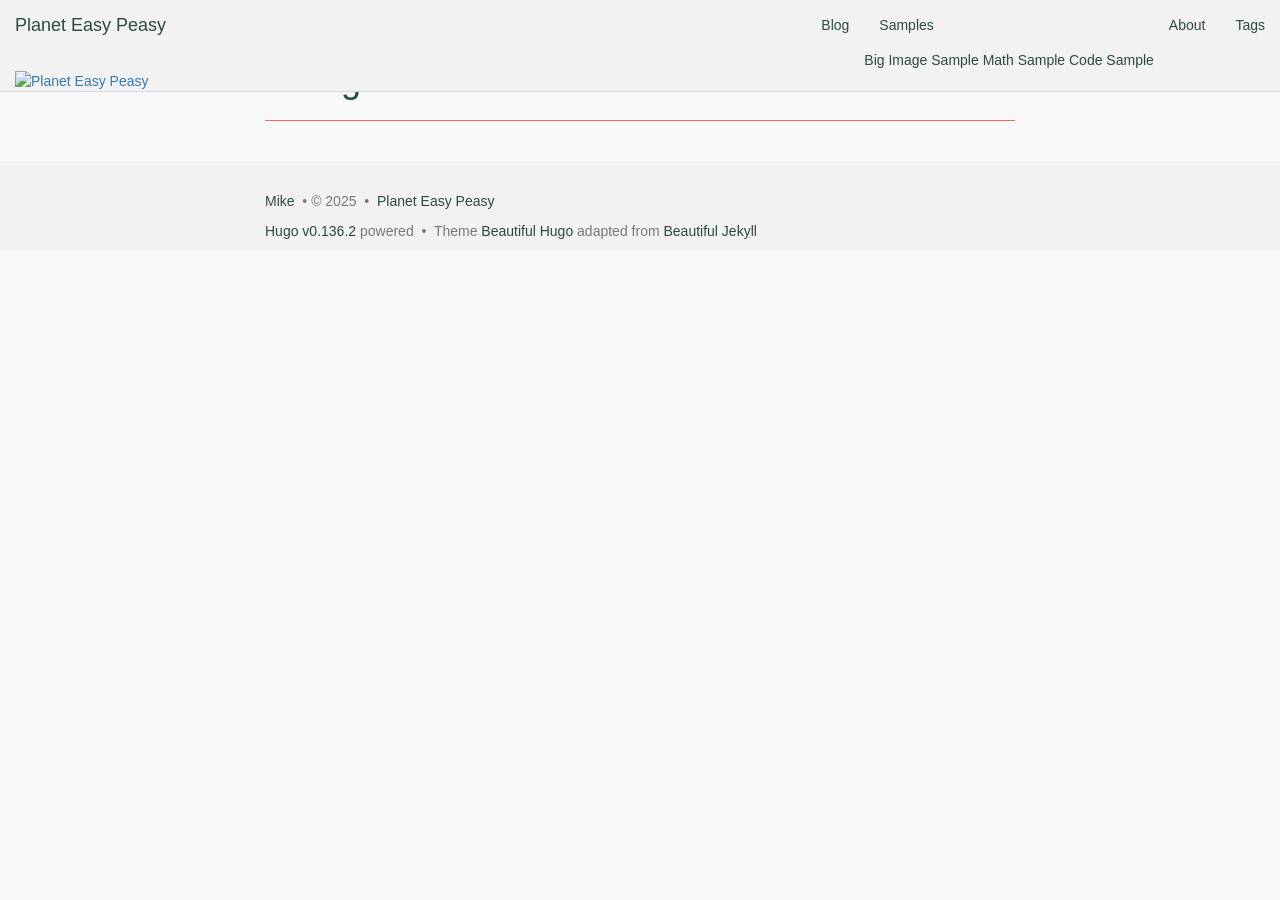
==== commit cb20a14c: "add analytics" ====
--- a/categories/index.html
+++ b/categories/index.html
@@ -64,14 +64,14 @@
 
 
 
-
-
-
-<script>(function(w,d,s,l,i){w[l]=w[l]||[];w[l].push({'gtm.start':
-new Date().getTime(),event:'gtm.js'});var f=d.getElementsByTagName(s)[0],
-j=d.createElement(s),dl=l!='dataLayer'?'&l='+l:'';j.async=true;j.src=
-'https://www.googletagmanager.com/gtm.js?id='+i+dl;f.parentNode.insertBefore(j,f);
-})(window,document,'script','dataLayer','GTM-P7T9D723');</script>
+<script async src="https://www.googletagmanager.com/gtag/js?id=G-C75660R7CN"></script>
+<script>
+  window.dataLayer = window.dataLayer || [];
+  function gtag(){dataLayer.push(arguments);}
+  gtag('js', new Date());
+
+  gtag('config', 'G-C75660R7CN');
+</script>
 
 
 	
@@ -80,11 +80,11 @@
     {
         "@context": "http://schema.org",
         "@type": "Organization",
-        "url": "https://miketurko.com",
-        "logo": "https://miketurko.com/img/avatar-icon.png",
-        "name": "Mike Turko",
-        "headline": "Graphic Design, Triathlons, ",
-        "articleBody": "Mike is..."
+        "url": "https://planeteasypeasy.com",
+        "logo": "https://planeteasypeasy.com/img/avatar-icon.png",
+        "name": "Planet Easy Peasy",
+        "headline": "Where the Livin's Easy ",
+        "articleBody": "Planet Easy Peasy is..."
     }
 </script>
 
--- a/css/styles_tko.css
+++ b/css/styles_tko.css
@@ -151,7 +151,9 @@
 
 a:hover {color: var(--links-hover)}
 
-.post-subheading{}
+/*Post title and subtitle theme color and white with big image*/
+.no-img h1{color: var(--primary)}
+.no-img h2{color: var(--secondary)}
 
 .navbar-custom .navbar-brand, .navbar-custom .nav li a{
 	color: var(--primary)}
